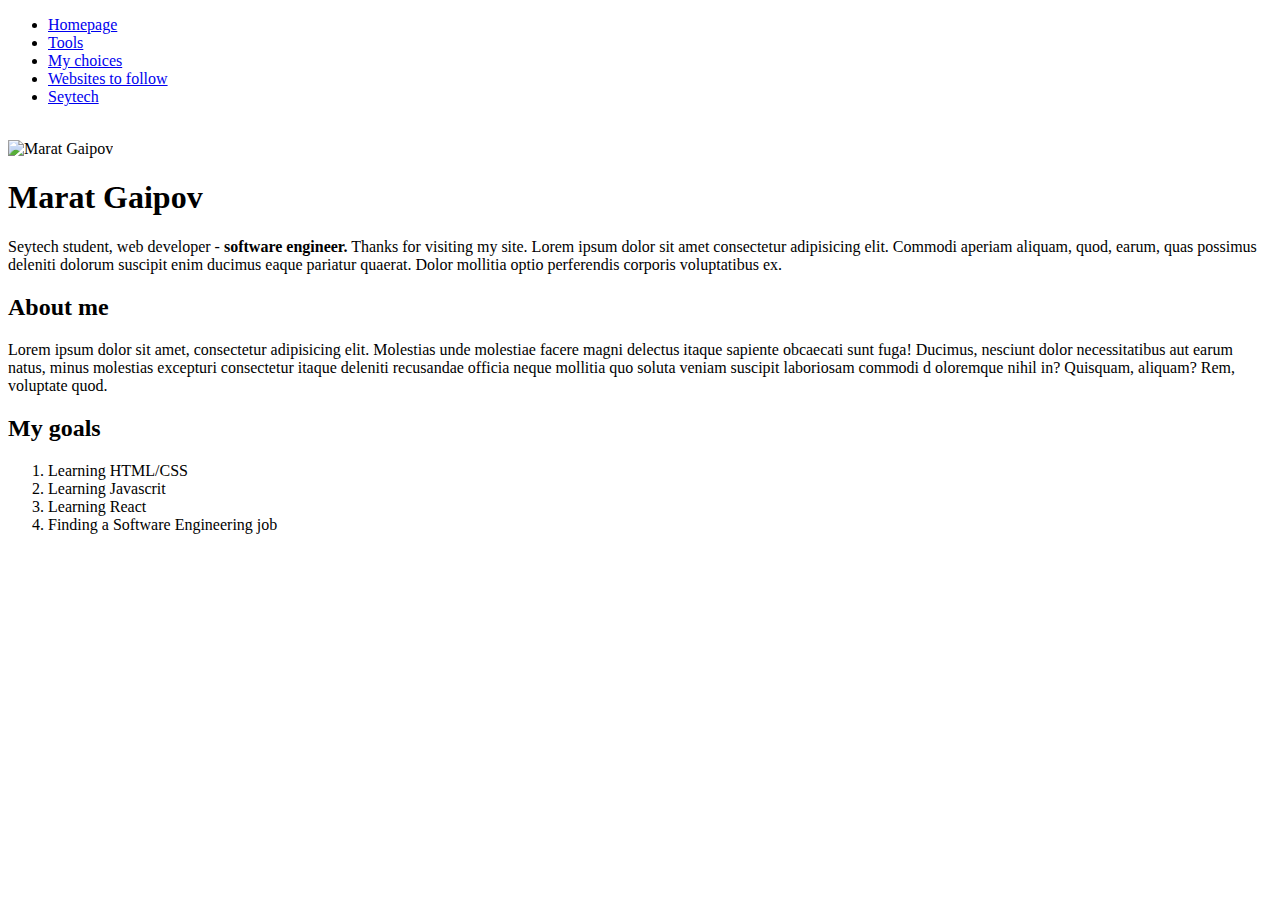
==== index.html @ a42cbf10 "Add files via upload" ====
<!DOCTYPE html>
<html lang="en">
<head>
    <meta charset="UTF-8">
    <meta http-equiv="X-UA-Compatible" content="IE=edge">
    <meta name="viewport" content="width=device-width, initial-scale=1.0">
    <title>Homepage</title>
    <link rel="stylesheet" href="style.css">
</head>
<body>
    <ul>
  <li><a href="index.html">Homepage</a></li> 
  <li><a href="tools.html">Tools</a></li> 
  <li><a href="my_choices.html">My choices</a></li>
  <li><a href="Websites.html">Websites to follow</a></li>
  <li><a href="https://www.seytech.co/">Seytech</a></li>
</ul>
  <br>
  <img width=200px src="https://static.onecompiler.com/images/users/3wkxgftu5/p0179359274.jpg" alt="Marat Gaipov">

<h1>Marat Gaipov</h1>
<p>Seytech student, web developer - <strong>software engineer.</strong>  Thanks for visiting my site. Lorem ipsum dolor sit amet consectetur adipisicing elit. Commodi aperiam aliquam, quod, earum, quas possimus deleniti dolorum suscipit enim ducimus eaque pariatur quaerat. Dolor mollitia optio perferendis corporis voluptatibus ex.</p>

<h2>About me</h2>
<p>Lorem ipsum dolor sit amet, consectetur adipisicing elit. Molestias unde molestiae facere
    magni delectus itaque sapiente obcaecati sunt fuga! Ducimus, nesciunt dolor necessitatibus aut earum natus, minus molestias excepturi consectetur itaque deleniti recusandae officia neque mollitia quo soluta veniam suscipit laboriosam commodi d
    oloremque nihil in? Quisquam, aliquam? Rem, voluptate quod.</p>
<h2>My goals</h2>
<ol>
    <li>Learning HTML/CSS</li>
    <li>Learning Javascrit</li>
    <li>Learning React</li>
    <li>Finding a Software Engineering job</li>
</ol>
</body>
</html>
---- style.css ----
table, th, td {
    border: 1px solid;
}
  
.tools-table {
    border: 8px solid;
}

#elnura {
    color: blue;
}
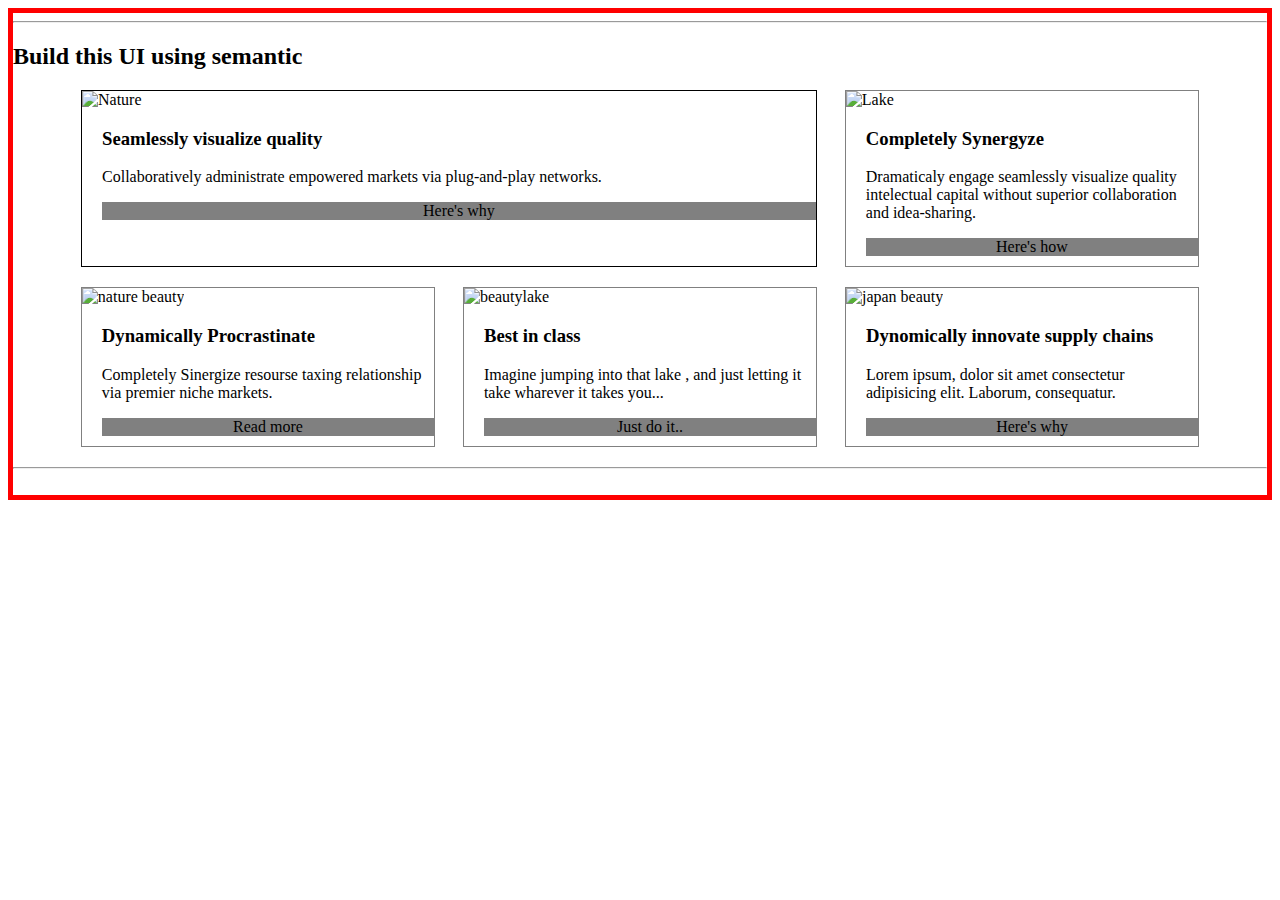
==== commit 1090ee89: "Add files via upload" ====
--- a/index.html
+++ b/index.html
@@ -1,36 +1,71 @@
 <!DOCTYPE html>
 <html lang="en">
+
 <head>
     <meta charset="UTF-8">
     <meta http-equiv="X-UA-Compatible" content="IE=edge">
     <meta name="viewport" content="width=device-width, initial-scale=1.0">
-    <title>Homepage</title>
+    <title>Layouts</title>
     <link rel="stylesheet" href="style.css">
 </head>
+
 <body>
-    <ul>
-  <li><a href="index.html">Homepage</a></li> 
-  <li><a href="tools.html">Tools</a></li> 
-  <li><a href="my_choices.html">My choices</a></li>
-  <li><a href="Websites.html">Websites to follow</a></li>
-  <li><a href="https://www.seytech.co/">Seytech</a></li>
-</ul>
-  <br>
-  <img width=200px src="https://static.onecompiler.com/images/users/3wkxgftu5/p0179359274.jpg" alt="Marat Gaipov">
+    <main>
+        <hr>
+        <h2>Build this UI using semantic</h2>
+        <section class="box1">
+            <article class="line1">
+                <img class="pic"
+                    src="https://vietnam.travel/sites/default/files/styles/top_banner/public/2019-09/nature.jpg?itok=wWtFQZ9M"
+                    alt="Nature">
+                <h3>Seamlessly visualize quality</h3>
+                <p class="text">Collaboratively administrate empowered markets via plug-and-play networks.</p>
+                <footer class="foot">Here's why</footer>
+            </article>
+            <article class="line">
+                <img class="pic"
+                    src="https://encrypted-tbn0.gstatic.com/images?q=tbn:ANd9GcTZm586PoIaoVuDBmXmh0eFrcXbG3Tx80u38FvpMjDi7-m29jLBBwL1lnw8OSxgkoRfwDw&usqp=CAU"
+                    alt="Lake">
+                <h3>Completely Synergyze</h3>
+                <p class="text"> Dramaticaly engage seamlessly visualize quality
+                    intelectual capital without superior
+                    collaboration and idea-sharing.</p>
+                <footer class="foot"> Here's how</footer>
+            </article>
+        </section>
+        <section class="box2">
+            <article class="line">
+                <img class="pic"
+                    src=https://www.journalofnomads.com/wp-content/uploads/2019/09/Ala-Kul-Lake-Kyrgyzstan-2-1024x768.jpg
+                    alt="nature beauty">
+                <h3>Dynamically Procrastinate</h3>
+                <p class="text">Completely Sinergize resourse taxing relationship via premier niche markets.</p>
+                <footer class="foot"> Read more</footer>
+            </article>
+            <article class="line">
+                <img class="pic"
+                    src="https://kyrgyzstan-tourism.com/wp-content/uploads/2019/03/YssykKol-2-e1553920789667.jpg"
+                    alt="beautylake">
+                <h3>Best in class</h3>
+                <p class="text"> Imagine jumping into that lake , and just letting it take wharever it takes you...</p>
+                <footer class="foot">Just do it..</footer>
+            </article>
+            <article class="line">
+                <img class="pic"
+                    src="https://www.planetware.com/wpimages/2022/01/japan-in-pictures-beautiful-places-to-photograph-gion-geisha-district-kyoto.jpg"
+                    alt="japan beauty">
+                <h3>Dynomically innovate supply chains</h3>
+                <p class="text">Lorem ipsum, dolor sit amet consectetur adipisicing elit. Laborum, consequatur.</p>
+                <footer class="foot">Here's why</footer>
 
-<h1>Marat Gaipov</h1>
-<p>Seytech student, web developer - <strong>software engineer.</strong>  Thanks for visiting my site. Lorem ipsum dolor sit amet consectetur adipisicing elit. Commodi aperiam aliquam, quod, earum, quas possimus deleniti dolorum suscipit enim ducimus eaque pariatur quaerat. Dolor mollitia optio perferendis corporis voluptatibus ex.</p>
 
-<h2>About me</h2>
-<p>Lorem ipsum dolor sit amet, consectetur adipisicing elit. Molestias unde molestiae facere
-    magni delectus itaque sapiente obcaecati sunt fuga! Ducimus, nesciunt dolor necessitatibus aut earum natus, minus molestias excepturi consectetur itaque deleniti recusandae officia neque mollitia quo soluta veniam suscipit laboriosam commodi d
-    oloremque nihil in? Quisquam, aliquam? Rem, voluptate quod.</p>
-<h2>My goals</h2>
-<ol>
-    <li>Learning HTML/CSS</li>
-    <li>Learning Javascrit</li>
-    <li>Learning React</li>
-    <li>Finding a Software Engineering job</li>
-</ol>
+            </article>
+
+
+        </section>
+        <hr>
+        <br>
+    </main>
 </body>
+
 </html>--- a/style.css
+++ b/style.css
@@ -1,13 +1,32 @@
 
+.box1, .box2 {
+    flex-direction: row;
+    justify-content: space-evenly;
+    display: flex;
+    margin: 20px 40px;
+}
+.line1{
+    width: 62.5%;
+    border: 1px solid;   
+}
+.pic{
+    width: 100%;
+}
+.line {
+    width: 30%;
+    border: 1px solid grey;  
+    background-color: white; 
+}
+.foot {
+    background-color: grey;
+    text-align: center;
+    margin-bottom: 10px;
+    }
 
-table, th, td {
-    border: 1px solid;
-}
-  
-.tools-table {
-    border: 8px solid;
+.text, h3, .foot{
+    margin-left: 20px;
 }
 
-#elnura {
-    color: blue;
+main{
+    border: 5px solid red;
 }